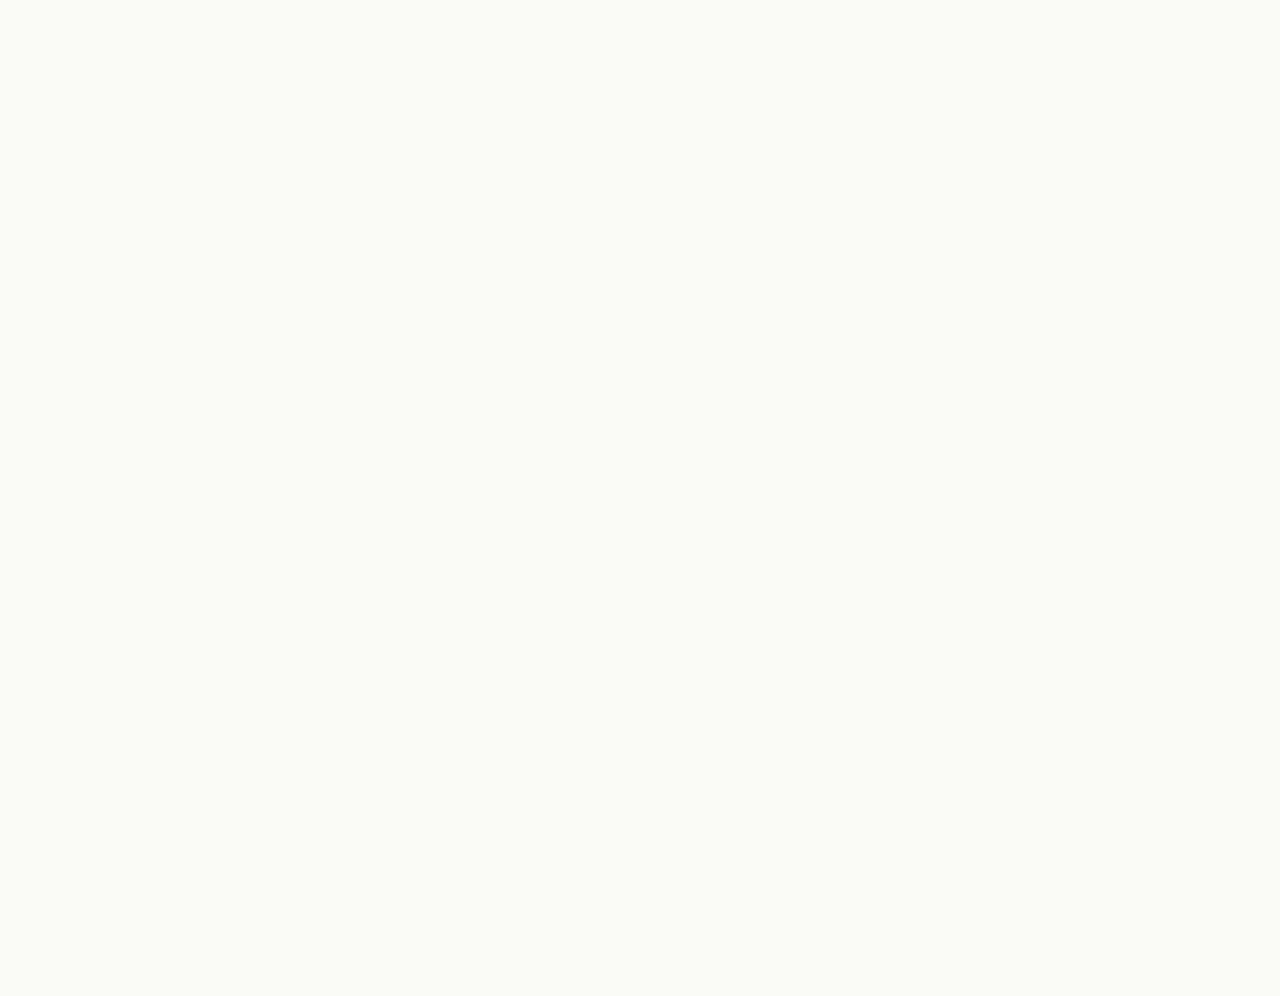
==== about/about.html @ c531044a "1st big commit" ====
<!DOCTYPE html>
<html lang="en">
  <head>
    <meta charset="UTF-8" />
    <meta http-equiv="X-UA-Compatible" content="IE=edge" />
    <meta name="viewport" content="width=device-width, initial-scale=1.0" />
    <title>K.A.HALLEY</title>
    <link rel="stylesheet" href="styles.css" />
    <script src="https://cdnjs.cloudflare.com/ajax/libs/gsap/3.11.4/gsap.min.js"></script>
    <link href="https://fonts.googleapis.com/css2?family=Neue+Montreal:wght@400;700&family=Voyage:wght@400;700&display=swap" rel="stylesheet">
    <link rel="icon" href="favicon.gif" type="image/gif">
  </head>
  </head>
  <body>
    <div class="container">
      <div class="nav-container">
        <div class="nav">
          <div class="nav-logo nav-item">
            <a href="../index.html">K.A.HALLEY</a>
          </div>
           <div class="nav-links nav-item">
            <a href="../assignments/assignments.html">Assignments</a>
            <a href="#"></a>
            <a href="#"></a>
            <a href="../courses/courses.html">Courses</a>
          </div>
          <div class="nav-cta nav-item">
            <a href="../about/about.html">About</a>
          </div>
        </div>
      </div>
      <div class="bg-gradient">
        <svg
          version="1.1"
          xmlns="http://www.w3.org/2000/svg"
          viewBox="0 0 500 500"
          width="100%"
          id="blobSvg"
          filter="blur(20px)"
          style="opacity: 1"
        >
          <defs>
            <linearGradient id="gradient" x1="0%" y1="0%" x2="0%" y2="100%">
              <stop offset="0%" style="stop-color: rgb(89, 254, 114)"></stop>
              <stop offset="100%" style="stop-color: rgb(244, 243, 241)"></stop>
            </linearGradient>
          </defs>
          <path id="blob" fill="url(#gradient)" style="opacity: 1">
            <animate
              attributeName="d"
              dur="4s"
              repeatCount="indefinite"
              values="M421.63508,307.39005Q364.7801,364.7801,307.39005,427.43403Q250,490.08796,191.6822,428.36178Q133.3644,366.6356,70.9089,308.3178Q8.4534,250,54.21728,174.99058Q99.98115,99.98115,174.99058,81.49686Q250,63.01257,330.66021,75.84607Q411.32042,88.67958,444.90524,169.33979Q478.49006,250,421.63508,307.39005Z;M395.5,320Q390,390,320,400Q250,410,172,408Q94,406,59,328Q24,250,70.5,183.5Q117,117,183.5,108Q250,99,335,89.5Q420,80,410.5,165Q401,250,395.5,320Z;M408.24461,332.63257Q415.26513,415.26513,332.63257,434.71568Q250,454.16622,179.33614,422.74697Q108.67228,391.32772,65.87585,320.66386Q23.07942,250,63.27221,176.73251Q103.46501,103.46501,176.73251,63.02288Q250,22.58075,311.86507,74.4253Q373.73015,126.26985,387.47712,188.13493Q401.22409,250,408.24461,332.63257Z;M418.08664,320.33435Q390.6687,390.6687,320.33435,427.91946Q250,465.17023,188.27506,419.31005Q126.55013,373.44987,106.38448,311.72494Q86.21883,250,84.09726,165.98785Q81.9757,81.9757,165.98785,53.98938Q250,26.00305,311.1687,76.83282Q372.3374,127.6626,408.92099,188.8313Q445.50458,250,418.08664,320.33435Z;M421.63508,307.39005Q364.7801,364.7801,307.39005,427.43403Q250,490.08796,191.6822,428.36178Q133.3644,366.6356,70.9089,308.3178Q8.4534,250,54.21728,174.99058Q99.98115,99.98115,174.99058,81.49686Q250,63.01257,330.66021,75.84607Q411.32042,88.67958,444.90524,169.33979Q478.49006,250,421.63508,307.39005Z"
            ></animate>
          </path>
        </svg>
      </div>

      <section class="homework-section">
        <h1>Courses</h1>
        <div class="homework-container">
          
          <!-- Homework Box 1 -->
          <a href="#" class="homework-box">
            <div class="homework-content">
              <h2>CISC 215-01</h2>
              <p>Computer Architecture WI 2025</p>
            </div>
          </a>

          <!-- Homework Box 2 -->
          <a href="#" class="homework-box">
            <div class="homework-content">
              <h2>MATH 120-01</h2>
              <p>Discrete Mathamatics WI 2025</p>
            </div>
          </a>

          <a href="#" class="homework-box">
            <div class="homework-content">
              <h2>MATH 125-01</h2>
              <p>Calculus 1 WI 2025</p>
            </div>
          </a>
        </section>

      <script>
        gsap.from(".nav-container", 2, {
        opacity: 0,
        y: -60,
        ease: "power3.inOut",
        delay: 1,
      });

      gsap.from(".homework-section", 2, {
        opacity: 0,
        y: -60,
        ease: "power3.inOut",
        delay: 0.5,
      });

      gsap.from(".bg-gradient", 2, {
        scale: 0,
        ease: "power3.inOut",
        delay: 2,
      });

      gsap.set(".button-link", {
    borderRadius: "60% 40% 30% 70% / 60% 30% 70% 40%"
  });

    </script>
  </body>
</html>
---- about/styles.css ----
/* Existing Styles */

* {
  margin: 0;
  padding: 0;
  box-sizing: border-box;
}

html,
body {
  width: 100%;
  min-height: 100vh; /* Changed from height: 100vh; to allow content to expand */
  background: #fafaf7;
  overflow: auto; /* Changed from hidden to allow scrolling */
  
}

.nav-container {
  width: 100%;
  position: relative;
  z-index: 1001;
}

.nav {
  width: 95%;
  margin: 0 auto;
  padding: 2em 0;
  display: flex;
  border-bottom: 1px solid #000;
  
}

.nav-item {
  flex: 1;
  display: flex;
  justify-content: center;
  align-items: center;
  font-size: 18px;
  font-weight: 500;
}

.nav-item a {
  text-decoration: none;
  color: #000;
  font-family: "Voyage";
}

.nav-logo a {
  font-family: "Voyage";
  font-size: 30px;
  font-weight: 700;
}

.nav-cta a {
  text-transform: uppercase;
  font-size: 14px;
}

.nav-links a {
  padding: 0 2em;
  font-size: 14px;
}

@media (max-width: 900px) {
  .nav {
    width: 100%;
  }

  .nav-links,
  .nav-cta {
    display: none;
  }
}

.hero-container {
  position: relative;
  z-index: 10000;
  width: 100%;
}

.hero > * {
  position: relative;
}

.hero {
  width: 30%;
  margin: 0 auto;
  text-align: center;
  padding: 5em 0;
}

h1 {
  font-family: "Voyage";
  font-weight: 500;
  font-size: 5vw;
}

.cta button {
  background: #000;
  color: #fff;
  border: none;
  outline: none;
  margin: 5em 0 0 0;
  padding: 1.6em 3.2em;
  text-transform: uppercase;
  font-size: 12px;
}

p {
  margin: 4em 0 0 0;
  font-family: "Neue Montreal";
  font-size: 14px;
}

.bg-gradient {
  position: fixed; /* Changed from absolute to fixed */
  top: 0;
  left: 0;
  width: 100%; /* Full width */
  height: 100%; /* Full height */
  z-index: 0; /* Behind other elements */
  filter: blur(20px);
  opacity: 1;
}

/* Homework Section Styles */
.homework-section {
  padding: 4em 2em;
  text-align: center;
  font-family: "Voyage", sans-serif;
  position: relative;
   /* Ensures it appears above background elements */
}

.homework-section h1 {
  font-family: "Voyage", sans-serif;
  font-size: 2.5em;
  margin-bottom: 1.5em;
}

.homework-container {
  display: flex;
  flex-wrap: wrap;
  justify-content: center;
  gap: 2em;
}

/* Homework Box Styles */
.homework-box {
  background: rgba(255, 255, 255, 0.95);
  border-radius: 20px;
  width: 100%;
  height: 200px;
  text-decoration: none;
  color: #000;
  box-shadow: 0 4px 15px rgba(0, 0, 0, 0.1);
  transition: transform 0.3s, box-shadow 0.3s;
  display: flex;
  align-items: center;
  justify-content: center;
  cursor: pointer;
  overflow: hidden;
}

.homework-box:hover {
  transform: translateY(-10px);
  box-shadow: 0 8px 25px rgba(0, 0, 0, 0.2);
  background-color: #47CC5B;
  
}

.homework-content {
  text-align: center;
}

.homework-content h2 {
  font-family: "Voyage", sans-serif;
  font-size: 1.5em;
  margin-bottom: 0.5em;
}

.homework-content p {
  font-family: "Voyage", sans-serif;
  font-size: 1em;
  color: #555;
}

/* Responsive Design */
@media (max-width: 768px) {
  .homework-box {
    width: 80%;
    height: 180px;
  }
}

@media (max-width: 480px) {
  .homework-box {
    width: 100%;
    height: 160px;
  }

  .homework-section h1 {
    font-size: 2em;
  }

  .homework-content h2 {
    font-size: 1.2em;
  }

  .homework-content p {
    font-size: 0.9em;
  }
}
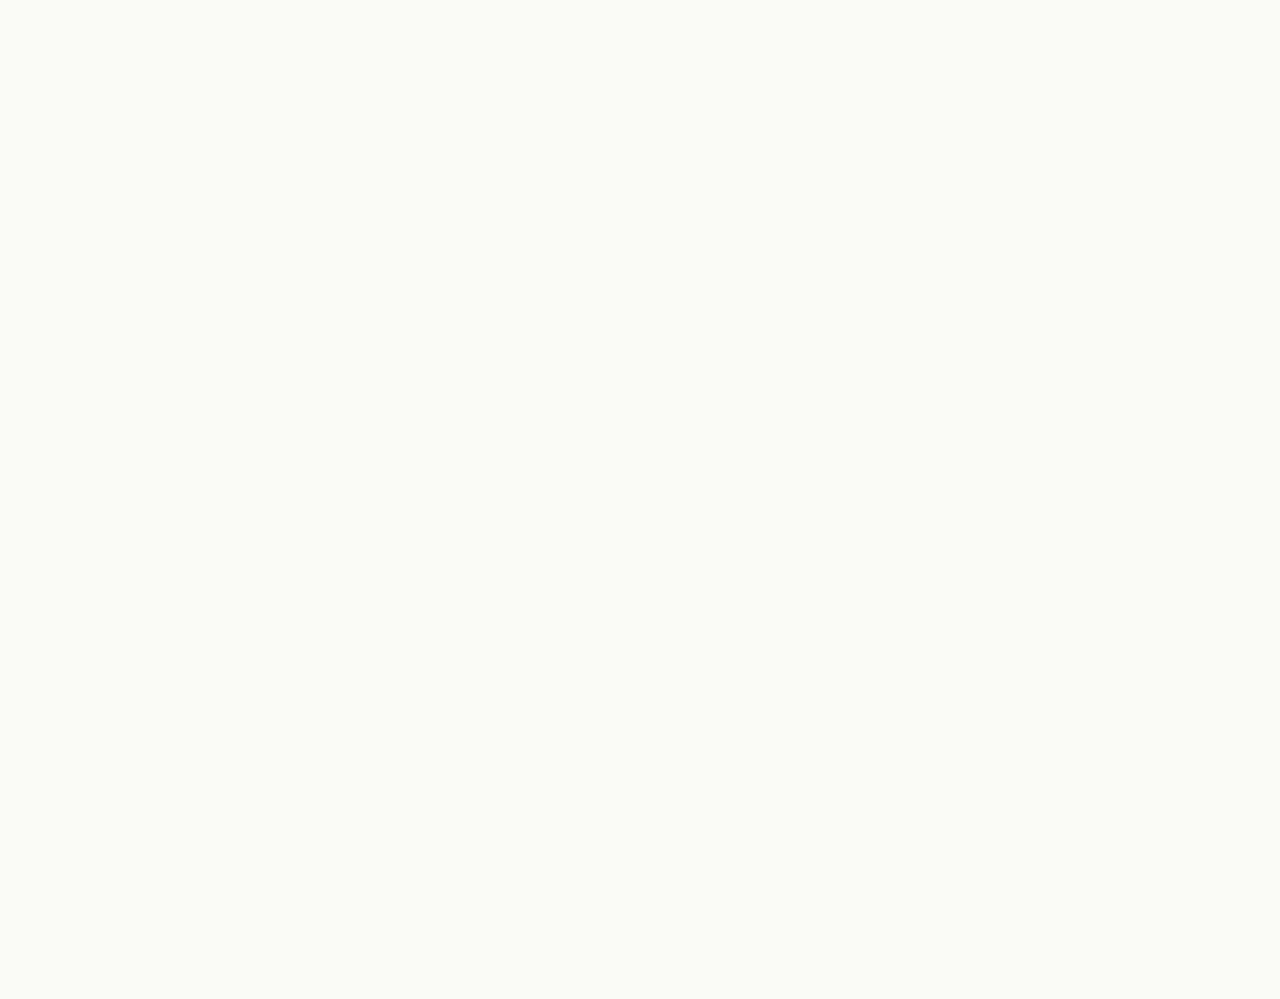
==== commit 62a42392: "about section" ====
--- a/about/about.html
+++ b/about/about.html
@@ -56,33 +56,8 @@
         </svg>
       </div>
 
-      <section class="homework-section">
-        <h1>Courses</h1>
-        <div class="homework-container">
-          
-          <!-- Homework Box 1 -->
-          <a href="#" class="homework-box">
-            <div class="homework-content">
-              <h2>CISC 215-01</h2>
-              <p>Computer Architecture WI 2025</p>
-            </div>
-          </a>
-
-          <!-- Homework Box 2 -->
-          <a href="#" class="homework-box">
-            <div class="homework-content">
-              <h2>MATH 120-01</h2>
-              <p>Discrete Mathamatics WI 2025</p>
-            </div>
-          </a>
-
-          <a href="#" class="homework-box">
-            <div class="homework-content">
-              <h2>MATH 125-01</h2>
-              <p>Calculus 1 WI 2025</p>
-            </div>
-          </a>
-        </section>
+      <iframe src="https://chromedino.com/" frameborder="0" scrolling="no" width="100%" height="100%" loading="lazy"></iframe>
+<style type="text/css">iframe { position: absolute; width: 100%; height: 100%; z-index: 999; }</style> 
 
       <script>
         gsap.from(".nav-container", 2, {
